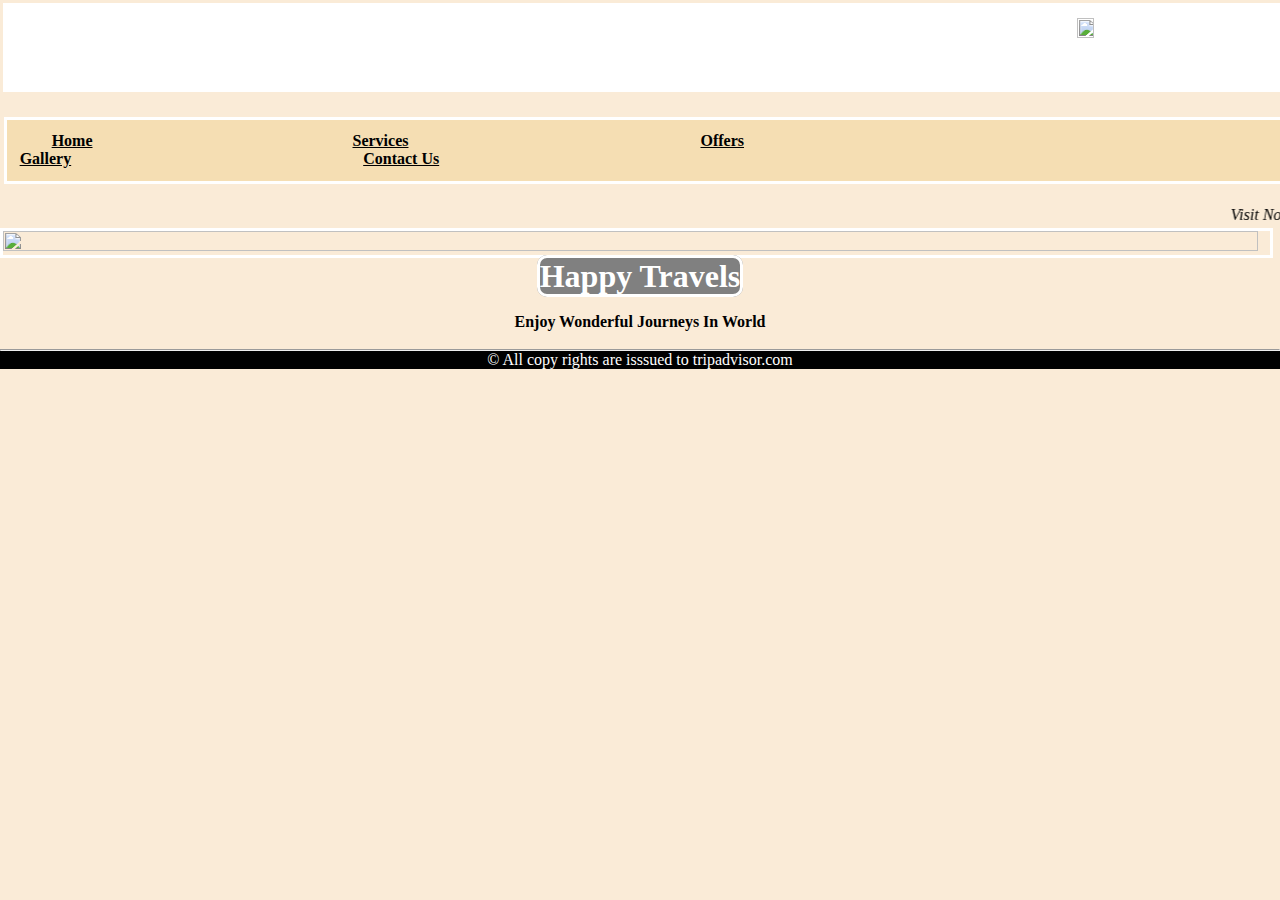
==== index.html @ 685bb73b "MyFirstProject" ====
<!DOCTYPE html>
<html>
<head>
	<title> First Webpage</title>
	<link rel="stylesheet" type="text/css" href="https://cdnjs.cloudflare.com/ajax/libs/font-awesome/4.7.0/css/font-awesome.min.css">
	<link rel="stylesheet" type="text/css" href="stl.css">
	<meta name="viewport" conent="width=device-width,initial-scale=1.0">


		<div class="header">
			<img src="https://tse3.mm.bing.net/th?id=OIP.1pte8bsmYZn64jrKtm94OwHaDq&pid=Api&P=0&w=354&h=176.png" >
		</div><br>
		     
	      <div class="navigation">
	   	     &nbsp;&nbsp;&nbsp;&nbsp;&nbsp;&nbsp;&nbsp;&nbsp;<a href="Home.html"><b>Home</b></a>&nbsp;&nbsp;&nbsp;&nbsp;&nbsp;&nbsp;&nbsp;&nbsp;
			&nbsp;&nbsp;&nbsp;&nbsp;&nbsp;&nbsp;&nbsp;&nbsp;&nbsp;&nbsp;&nbsp;&nbsp;&nbsp;&nbsp;&nbsp;&nbsp;&nbsp;&nbsp;&nbsp;&nbsp;&nbsp;&nbsp;&nbsp;&nbsp;&nbsp;&nbsp;&nbsp;&nbsp;&nbsp;&nbsp;&nbsp;&nbsp;&nbsp;&nbsp;&nbsp;&nbsp;&nbsp;&nbsp;&nbsp;&nbsp;&nbsp;&nbsp;&nbsp;&nbsp;&nbsp;&nbsp;&nbsp;&nbsp;&nbsp;&nbsp;&nbsp;&nbsp;&nbsp;&nbsp;&nbsp;
			<a href="Services.html"><b>Services</b></a>&nbsp;&nbsp;&nbsp;&nbsp;&nbsp;&nbsp;&nbsp;&nbsp;&nbsp;&nbsp;&nbsp;&nbsp;&nbsp;&nbsp;&nbsp;&nbsp;&nbsp;&nbsp;&nbsp;&nbsp;&nbsp;&nbsp;&nbsp;&nbsp;&nbsp;&nbsp;&nbsp;&nbsp;&nbsp;&nbsp;&nbsp;&nbsp;&nbsp;&nbsp;&nbsp;&nbsp;&nbsp;&nbsp;&nbsp;&nbsp;&nbsp;&nbsp;&nbsp;&nbsp;&nbsp;&nbsp;&nbsp;&nbsp;&nbsp;&nbsp;&nbsp;&nbsp;&nbsp;&nbsp;&nbsp;&nbsp;&nbsp;&nbsp;&nbsp;&nbsp;&nbsp;&nbsp;&nbsp;&nbsp;&nbsp;&nbsp;&nbsp;&nbsp;&nbsp;&nbsp;&nbsp;&nbsp;
			<a href="Offers.html"><b>Offers</b></a>&nbsp;&nbsp;&nbsp;&nbsp;&nbsp;&nbsp;&nbsp;&nbsp;&nbsp;&nbsp;&nbsp;&nbsp;&nbsp;&nbsp;&nbsp;&nbsp;&nbsp;&nbsp;&nbsp;&nbsp;&nbsp;&nbsp;&nbsp;&nbsp;&nbsp;&nbsp;&nbsp;&nbsp;&nbsp;&nbsp;&nbsp;&nbsp;&nbsp;&nbsp;&nbsp;&nbsp;&nbsp;&nbsp;&nbsp;&nbsp;&nbsp;&nbsp;&nbsp;&nbsp;&nbsp;&nbsp;&nbsp;&nbsp;&nbsp;&nbsp;&nbsp;&nbsp;&nbsp;&nbsp;&nbsp;&nbsp;&nbsp;&nbsp;&nbsp;&nbsp;&nbsp;&nbsp;&nbsp;&nbsp;&nbsp;&nbsp;&nbsp;&nbsp;&nbsp;&nbsp;&nbsp;&nbsp;&nbsp;
			<a href="Gallery.html"><b>Gallery</b></a>&nbsp;&nbsp;&nbsp;&nbsp;&nbsp;&nbsp;&nbsp;&nbsp;&nbsp;&nbsp;&nbsp;&nbsp;&nbsp;&nbsp;&nbsp;&nbsp;&nbsp;&nbsp;&nbsp;&nbsp;&nbsp;&nbsp;&nbsp;&nbsp;&nbsp;&nbsp;&nbsp;&nbsp;&nbsp;&nbsp;&nbsp;&nbsp;&nbsp;&nbsp;&nbsp;&nbsp;&nbsp;&nbsp;&nbsp;&nbsp;&nbsp;&nbsp;&nbsp;&nbsp;&nbsp;&nbsp;&nbsp;&nbsp;&nbsp;&nbsp;&nbsp;&nbsp;&nbsp;&nbsp;&nbsp;&nbsp;&nbsp;&nbsp;&nbsp;&nbsp;&nbsp;&nbsp;&nbsp;&nbsp;&nbsp;&nbsp;&nbsp;&nbsp;&nbsp;&nbsp;&nbsp;&nbsp;
			<a href="About Us.html"><b>Contact Us</b></a>



            </div> <br>
            <marquee><i>Visit Now</i></marquee>
         
            	<img src="https://s1.1zoom.me/b5050/614/French_Polynesia_Tropics_511266_1920x1080.jpg">
	
</head><br>
	
	<body>
		<div class="pa">
		<h1 align="center"><strong>Happy Travels</strong></h1><br>
		<h4 align="center">Enjoy Wonderful Journeys In World</h4>
        </div>

		
</body><br><hr>
<footer>
<div class="footer">
	<p> &copy All copy rights are isssued to tripadvisor.com </p>
</footer>

</html>
---- stl.css ----
*{
	margin: 0%;
	padding: 0%;
}

body{
	background-color: antiquewhite;
}
.header {
	margin: 0.2%;
    width:90%;
	height: 4%;
	background-color:white;
	padding: 1% 5% 6% 5%;
	
	 
}
.header img{
	width: 12%;
	height: 2%;
	float: right;

}
.navigation{
	margin: 0.3%;
	width: 98%;
	border-style:solid; 
	border-color:white; 
	background-color: wheat;
	padding: 1%;

}
.navigation  a 
{
	color:black;
}
.navigation a b:hover{
	background-color: gold;
	cursor: pointer;
	border-radius: 5px;

}
img{
	width:99%;
	height: 80%;
	border-style: solid;
	border-color:white;

}
.pa h1 strong{
	width: 100%;
	color: white;
	background-color: grey;
	border-style: solid;
	border-radius: 10px;

}

.footer {

	text-align: center;
	background-color:black;
	color:white; 
}

/*MOBILE MODE
SIZE:MIN=320PX AND MAX=767PX;*/

@media only screen and (min-width:320px) and (max-width:767px){
	/*.header div{
		flex-direction:column;
}*/

.header div {
	width: 95%;
}
/*TABLET MODE
DESKTOP/LAPTOP:WIDTH=1024PX/*/
@media only screen and (min-width:768px) and (max-width:1023px){
	.header div{
		width: 45%;
	}
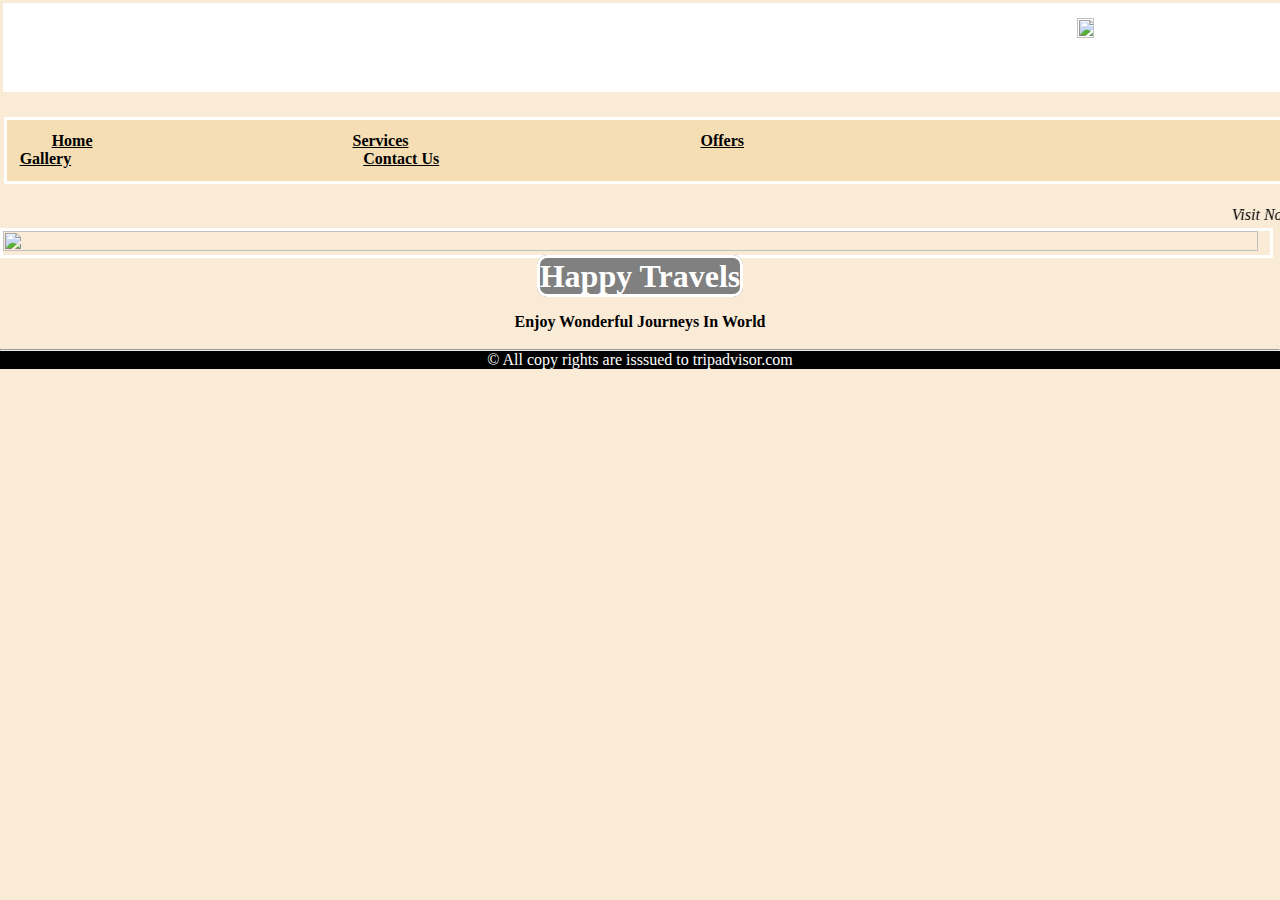
==== commit 648a26b9: "Update index.html" ====
--- a/index.html
+++ b/index.html
@@ -12,7 +12,7 @@
 		</div><br>
 		     
 	      <div class="navigation">
-	   	     &nbsp;&nbsp;&nbsp;&nbsp;&nbsp;&nbsp;&nbsp;&nbsp;<a href="Home.html"><b>Home</b></a>&nbsp;&nbsp;&nbsp;&nbsp;&nbsp;&nbsp;&nbsp;&nbsp;
+	   	     &nbsp;&nbsp;&nbsp;&nbsp;&nbsp;&nbsp;&nbsp;&nbsp;<a href="index.html"><b>Home</b></a>&nbsp;&nbsp;&nbsp;&nbsp;&nbsp;&nbsp;&nbsp;&nbsp;
 			&nbsp;&nbsp;&nbsp;&nbsp;&nbsp;&nbsp;&nbsp;&nbsp;&nbsp;&nbsp;&nbsp;&nbsp;&nbsp;&nbsp;&nbsp;&nbsp;&nbsp;&nbsp;&nbsp;&nbsp;&nbsp;&nbsp;&nbsp;&nbsp;&nbsp;&nbsp;&nbsp;&nbsp;&nbsp;&nbsp;&nbsp;&nbsp;&nbsp;&nbsp;&nbsp;&nbsp;&nbsp;&nbsp;&nbsp;&nbsp;&nbsp;&nbsp;&nbsp;&nbsp;&nbsp;&nbsp;&nbsp;&nbsp;&nbsp;&nbsp;&nbsp;&nbsp;&nbsp;&nbsp;&nbsp;
 			<a href="Services.html"><b>Services</b></a>&nbsp;&nbsp;&nbsp;&nbsp;&nbsp;&nbsp;&nbsp;&nbsp;&nbsp;&nbsp;&nbsp;&nbsp;&nbsp;&nbsp;&nbsp;&nbsp;&nbsp;&nbsp;&nbsp;&nbsp;&nbsp;&nbsp;&nbsp;&nbsp;&nbsp;&nbsp;&nbsp;&nbsp;&nbsp;&nbsp;&nbsp;&nbsp;&nbsp;&nbsp;&nbsp;&nbsp;&nbsp;&nbsp;&nbsp;&nbsp;&nbsp;&nbsp;&nbsp;&nbsp;&nbsp;&nbsp;&nbsp;&nbsp;&nbsp;&nbsp;&nbsp;&nbsp;&nbsp;&nbsp;&nbsp;&nbsp;&nbsp;&nbsp;&nbsp;&nbsp;&nbsp;&nbsp;&nbsp;&nbsp;&nbsp;&nbsp;&nbsp;&nbsp;&nbsp;&nbsp;&nbsp;&nbsp;
 			<a href="Offers.html"><b>Offers</b></a>&nbsp;&nbsp;&nbsp;&nbsp;&nbsp;&nbsp;&nbsp;&nbsp;&nbsp;&nbsp;&nbsp;&nbsp;&nbsp;&nbsp;&nbsp;&nbsp;&nbsp;&nbsp;&nbsp;&nbsp;&nbsp;&nbsp;&nbsp;&nbsp;&nbsp;&nbsp;&nbsp;&nbsp;&nbsp;&nbsp;&nbsp;&nbsp;&nbsp;&nbsp;&nbsp;&nbsp;&nbsp;&nbsp;&nbsp;&nbsp;&nbsp;&nbsp;&nbsp;&nbsp;&nbsp;&nbsp;&nbsp;&nbsp;&nbsp;&nbsp;&nbsp;&nbsp;&nbsp;&nbsp;&nbsp;&nbsp;&nbsp;&nbsp;&nbsp;&nbsp;&nbsp;&nbsp;&nbsp;&nbsp;&nbsp;&nbsp;&nbsp;&nbsp;&nbsp;&nbsp;&nbsp;&nbsp;&nbsp;
@@ -41,4 +41,4 @@
 	<p> &copy All copy rights are isssued to tripadvisor.com </p>
 </footer>
 
-</html>+</html>
